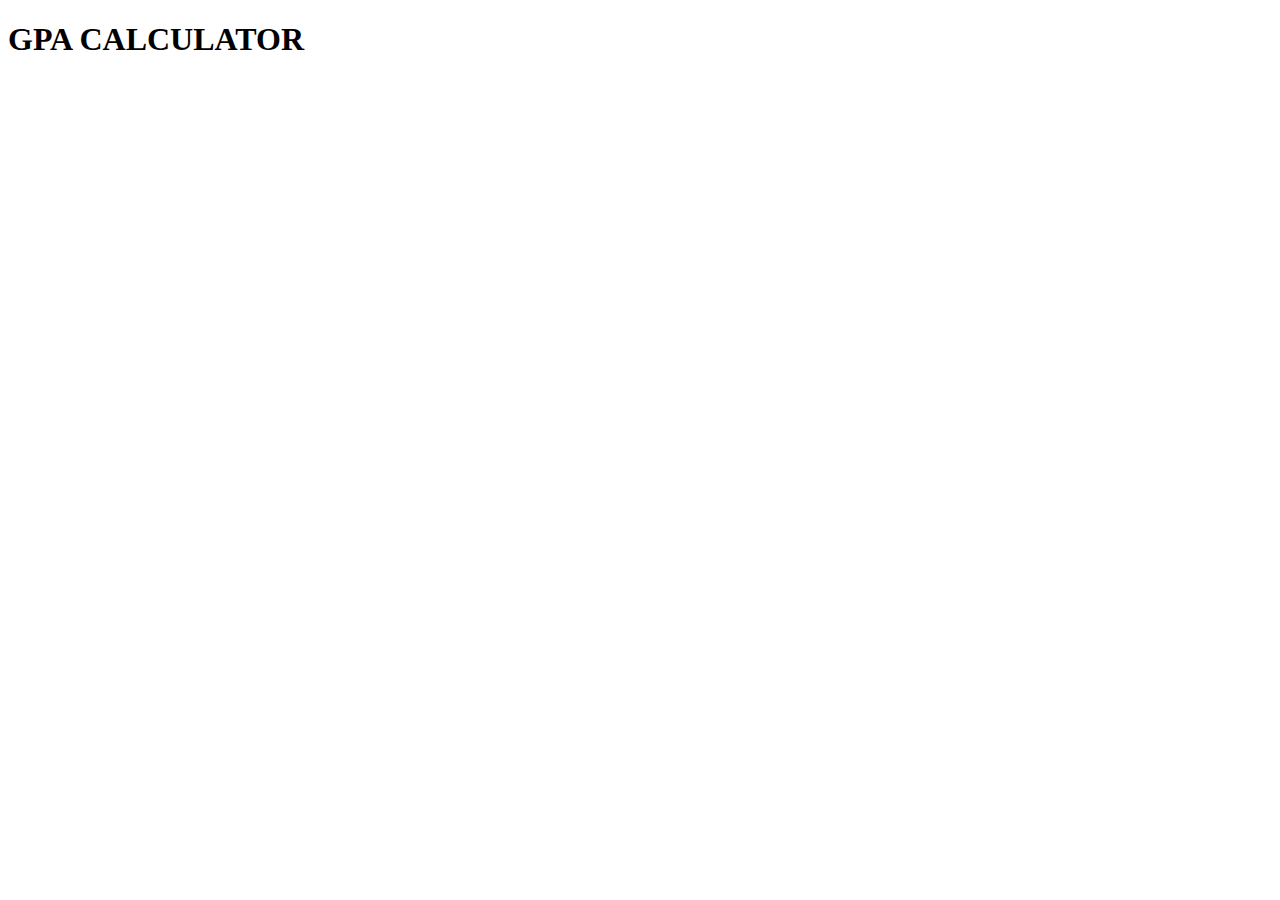
==== scripts/index.html @ af587be4 "30-04-23" ====
<!DOCTYPE html>
<html lang="en">
<head>
    <meta charset="UTF-8">
    <meta http-equiv="X-UA-Compatible" content="IE=edge">
    <meta name="viewport" content="width=device-width, initial-scale=1.0">
    <title>GPA-Predictor</title>
    <link rel="stylesheet" href="/scripts/styleland.css">
</head>
<body>
    <h1>GPA CALCULATOR</h1>
</body>
</html>
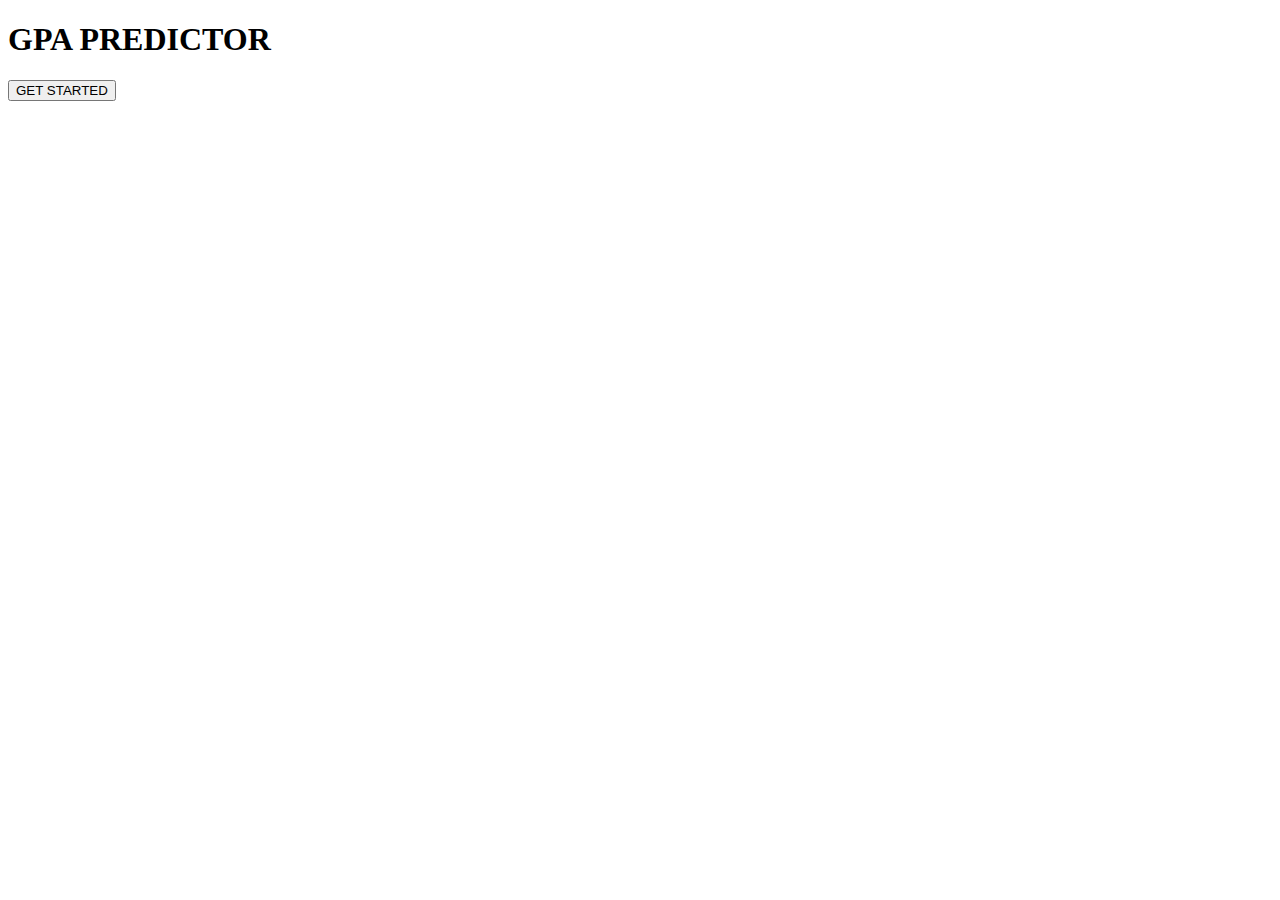
==== commit ecc54af0: "sem1phy also done" ====
--- a/scripts/index.html
+++ b/scripts/index.html
@@ -4,10 +4,12 @@
     <meta charset="UTF-8">
     <meta http-equiv="X-UA-Compatible" content="IE=edge">
     <meta name="viewport" content="width=device-width, initial-scale=1.0">
-    <title>GPA-Predictor</title>
-    <link rel="stylesheet" href="/scripts/styleland.css">
+    <title>Document</title>
 </head>
 <body>
-    <h1>GPA CALCULATOR</h1>
+    <h1>GPA PREDICTOR</h1>
+    <a href="chooser.html">
+        <button>GET STARTED</button>
+    </a>
 </body>
 </html>